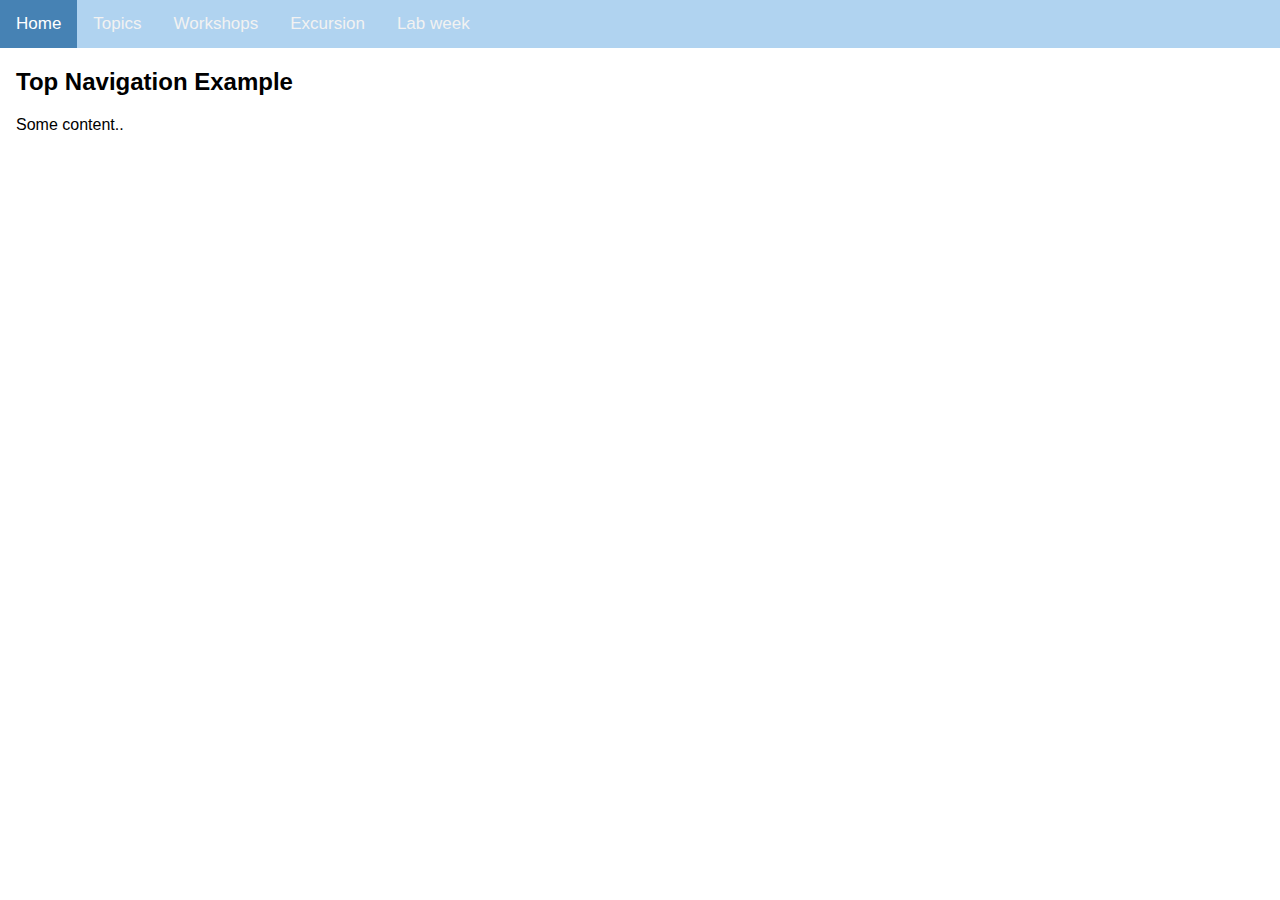
==== index.html @ 462e64ec "set up hci site" ====
<!DOCTYPE html>
<html>
	<head>
		<meta charset="utf-8">
		<meta name="viewport" content="width=device-width, initial-scale=1.0">
		<link rel="stylesheet" type="text/css" href="css/styleNav.css">
	</head>
	<body>

		<nav class="topnav">
		  <a class="active" href="#home">Home</a>
		  <a href="topics.html">Topics</a>
		  <a href="workshop.html">Workshops</a>
		  <a href="excursion.html">Excursion</a>
		  <a href="labWeek.html">Lab week</a>
		</nav>

		<main style="padding-left:16px">
		  <h2>Top Navigation Example</h2>
		  <p>Some content..</p>
		</main>









	</body>
</html>
---- css/styleNav.css ----
body {
  margin: 0;
  font-family: Arial, Helvetica, sans-serif;
}

.topnav {
  overflow: hidden;
  background-color: #b0d3f0;
}

.topnav a {
  float: left;
  color: #f2f2f2;
  text-align: center;
  padding: 14px 16px;
  text-decoration: none;
  font-size: 17px;
}

.topnav a:hover {
  background-color: #789ac7;
  color: black;
}

.topnav a.active {
  background-color: #4682b4;
  color: white;
}
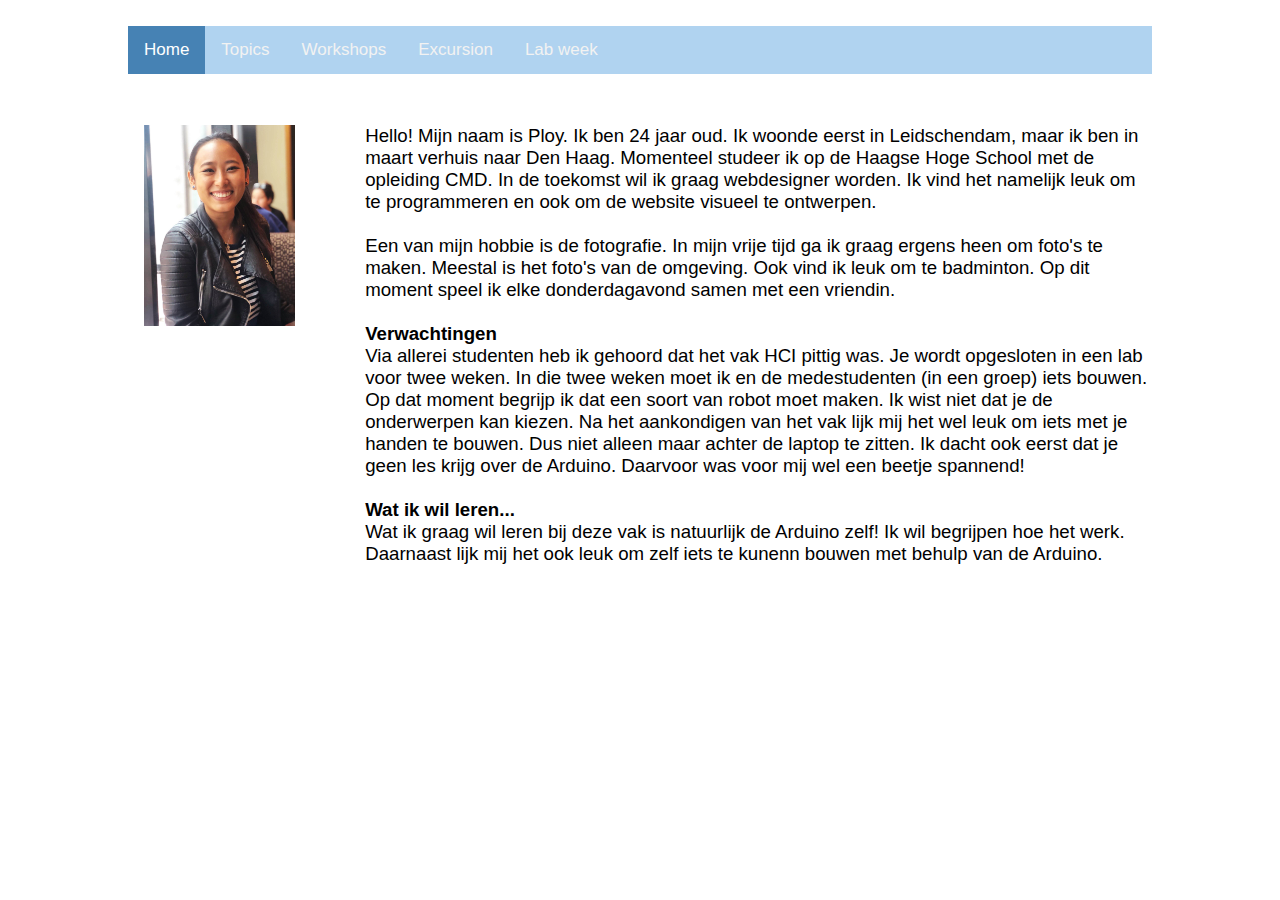
==== commit 28e8dbc9: "intro bewerken" ====
--- a/index.html
+++ b/index.html
@@ -4,6 +4,7 @@
 		<meta charset="utf-8">
 		<meta name="viewport" content="width=device-width, initial-scale=1.0">
 		<link rel="stylesheet" type="text/css" href="css/styleNav.css">
+		<link rel="stylesheet" type="text/css" href="css/styleIntro.css">
 	</head>
 	<body>
 
@@ -16,8 +17,29 @@
 		</nav>
 
 		<main style="padding-left:16px">
-		  <h2>Top Navigation Example</h2>
-		  <p>Some content..</p>
+		  <img clas="img" src="images/20180628_200838.jpg">
+		  <p class="introText">Hello! Mijn naam is Ploy. Ik ben 24 jaar oud. Ik woonde eerst in Leidschendam, maar ik ben in maart verhuis naar Den Haag. Momenteel studeer ik op de Haagse Hoge School met de opleiding CMD. In de toekomst wil ik graag webdesigner worden. Ik vind het namelijk leuk om te programmeren en ook om de website visueel te ontwerpen. 
+		  <br>
+		  <br>	
+		  Een van mijn hobbie is de fotografie. In mijn vrije tijd ga ik graag ergens heen om foto's te maken. Meestal is het foto's van de omgeving. Ook vind ik leuk om te badminton. Op dit moment speel ik elke donderdagavond samen met een vriendin.
+		  <br>
+		  <br>	
+		  <b>Verwachtingen</b>
+		  <br>
+		  Via allerei studenten heb ik gehoord dat het vak HCI pittig was. Je wordt opgesloten in een lab voor twee weken. In die twee weken moet ik en de medestudenten (in een groep) iets bouwen. Op dat moment begrijp ik dat een soort van robot moet maken. Ik wist niet dat je de onderwerpen kan kiezen. Na het aankondigen van het vak lijk mij het wel leuk om iets met je handen te bouwen. Dus niet alleen maar achter de laptop te zitten. Ik dacht ook eerst dat je geen les krijg over de Arduino. Daarvoor was voor mij wel een beetje spannend! 
+		  <br>
+		  <br>
+		  <b>Wat ik wil leren...</b>
+		  <br>
+		  Wat ik graag wil leren bij deze vak is natuurlijk de Arduino zelf! Ik wil begrijpen hoe het werk. Daarnaast lijk mij het ook leuk om zelf iets te kunenn bouwen met behulp van de Arduino. 
+		  </p>
+	
+
+		  
+		 
+
+
+		  
 		</main>
 
 
--- a/css/styleNav.css
+++ b/css/styleNav.css
@@ -1,6 +1,12 @@
+* {
+  box-sizing: border-box
+}
 body {
   margin: 0;
-  font-family: Arial, Helvetica, sans-serif;
+  font-family: verdana, sans-serif;
+  margin-right: 10%;
+  margin-left: 10%;
+  margin-top: 2%;
 }
 
 .topnav {
--- a/css/styleIntro.css
+++ b/css/styleIntro.css
@@ -0,0 +1,26 @@
+* {
+	box-sizing: border-box;
+}
+body {
+  margin-right: 10%;
+  margin-left: 10%;
+}
+main img {
+	width: 15%;
+	height: 15%;
+
+}
+main {
+	margin-top: 5%;
+	display: flex;
+
+}
+.introText {
+	float: left;
+	font-size: 14pt;
+	padding-left: 70px;
+	margin: 0;
+}
+
+
+
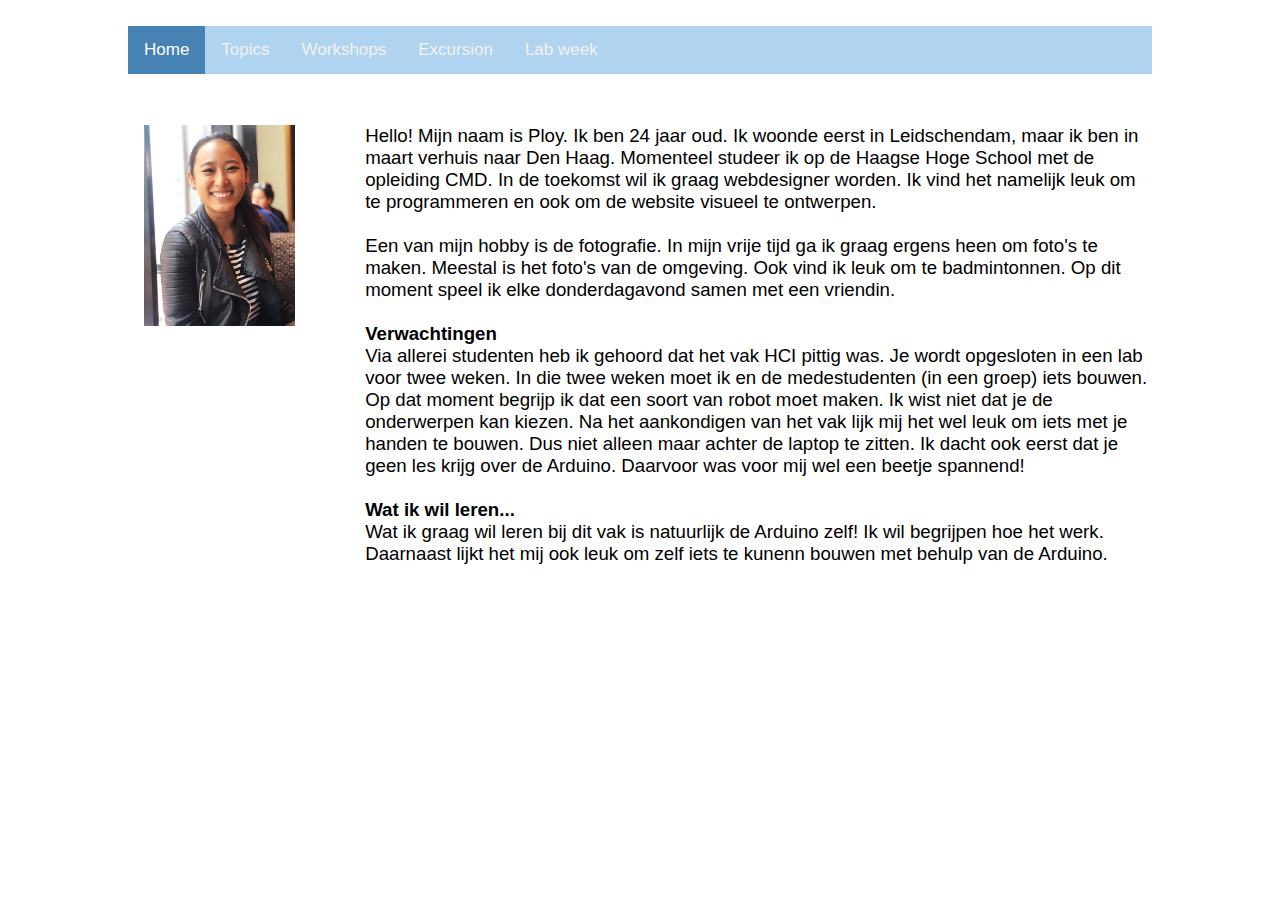
==== commit 457b27f6: "done" ====
--- a/index.html
+++ b/index.html
@@ -21,7 +21,7 @@
 		  <p class="introText">Hello! Mijn naam is Ploy. Ik ben 24 jaar oud. Ik woonde eerst in Leidschendam, maar ik ben in maart verhuis naar Den Haag. Momenteel studeer ik op de Haagse Hoge School met de opleiding CMD. In de toekomst wil ik graag webdesigner worden. Ik vind het namelijk leuk om te programmeren en ook om de website visueel te ontwerpen. 
 		  <br>
 		  <br>	
-		  Een van mijn hobbie is de fotografie. In mijn vrije tijd ga ik graag ergens heen om foto's te maken. Meestal is het foto's van de omgeving. Ook vind ik leuk om te badminton. Op dit moment speel ik elke donderdagavond samen met een vriendin.
+		  Een van mijn hobby is de fotografie. In mijn vrije tijd ga ik graag ergens heen om foto's te maken. Meestal is het foto's van de omgeving. Ook vind ik leuk om te badmintonnen. Op dit moment speel ik elke donderdagavond samen met een vriendin.
 		  <br>
 		  <br>	
 		  <b>Verwachtingen</b>
@@ -31,7 +31,7 @@
 		  <br>
 		  <b>Wat ik wil leren...</b>
 		  <br>
-		  Wat ik graag wil leren bij deze vak is natuurlijk de Arduino zelf! Ik wil begrijpen hoe het werk. Daarnaast lijk mij het ook leuk om zelf iets te kunenn bouwen met behulp van de Arduino. 
+		  Wat ik graag wil leren bij dit vak is natuurlijk de Arduino zelf! Ik wil begrijpen hoe het werk. Daarnaast lijkt het mij ook leuk om zelf iets te kunenn bouwen met behulp van de Arduino. 
 		  </p>
 	
 
